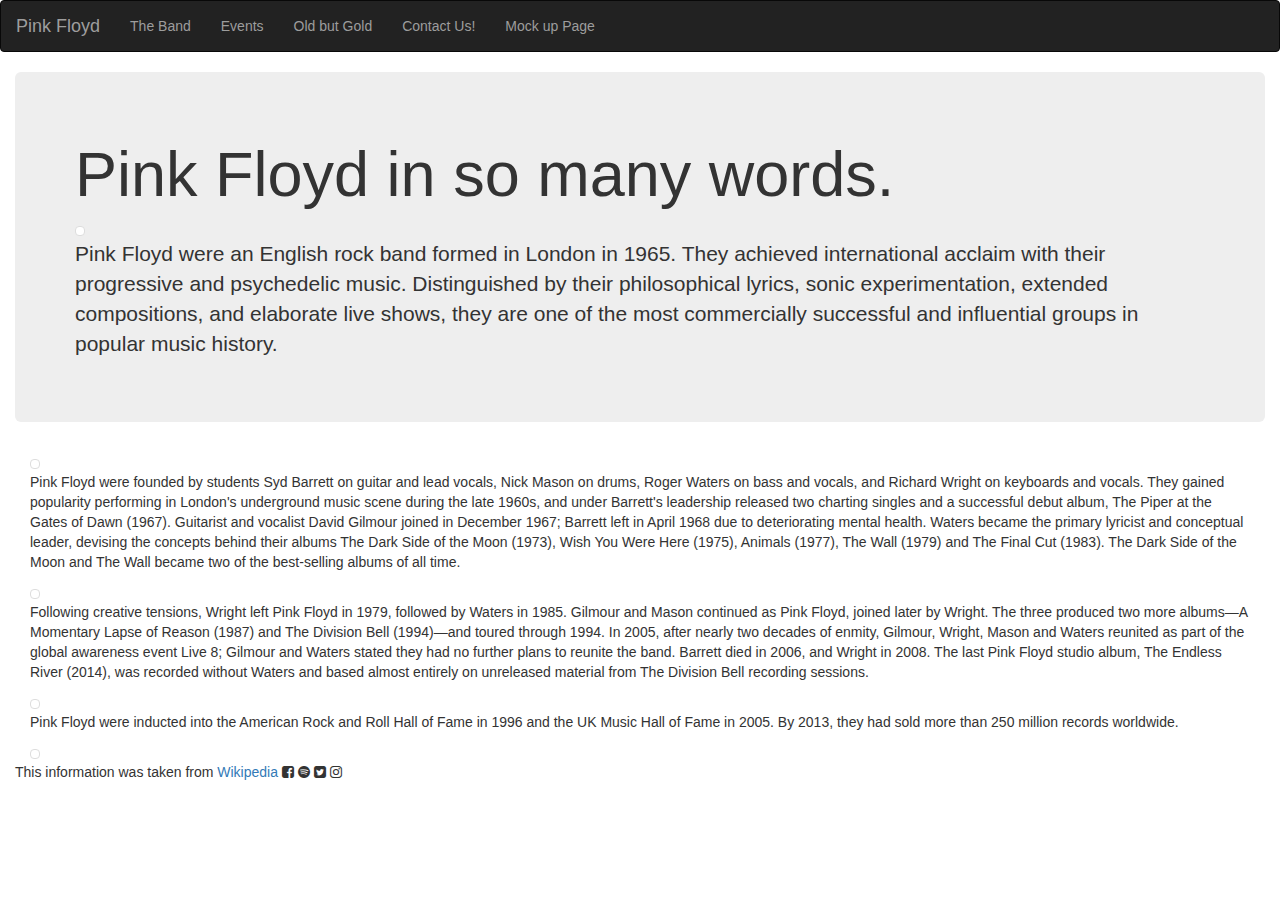
==== band.html @ ce0d2705 "removed spare div tag in nav bar" ====
<!DOCTYPE html>
<html lang="en">

<head>
  <title>Pink Floyd The Band</title>
  <meta charset="utf-8">
  <meta name="viewport" content="width=device-width, initial-scale=1">
  <!-- Font Awesome -->
  <link href="https://stackpath.bootstrapcdn.com/font-awesome/4.7.0/css/font-awesome.min.css" rel="stylesheet"
    integrity="sha384-wvfXpqpZZVQGK6TAh5PVlGOfQNHSoD2xbE+QkPxCAFlNEevoEH3Sl0sibVcOQVnN" crossorigin="anonymous">
  <!-- Roboto Font -->
  <link href="https://fonts.googleapis.com/css?family=Roboto" rel="stylesheet">
  <!-- CSS -->
  <link rel="stylesheet" href="https://thestarvingcoder.github.io/favorite_band/assets/static/style.css">

</head>

<body>
  <!-- nav bar code -->
  <nav class="navbar navbar-inverse">
    <div class="container-fluid">
      <div class="navbar-header">
        <button type="button" class="navbar-toggle" data-toggle="collapse" data-target="#myNavbar">
          <span class="icon-bar"></span>
          <span class="icon-bar"></span>
          <span class="icon-bar"></span>
        </button>
        <a class="navbar-brand" href="https://thestarvingcoder.github.io/favorite_band/index.html">Pink Floyd</a>
      </div>
      <div class="collapse navbar-collapse" id="myNavbar">
        <ul class="nav navbar-nav">
          <li><a href="https://thestarvingcoder.github.io/favorite_band/band.html">The Band</a></li>
          <li><a href="https://thestarvingcoder.github.io/favorite_band/events.html">Events</a></li>
          <li><a href="https://thestarvingcoder.github.io/favorite_band/oldbutgold.html">Old but Gold</a></li>
          <li><a href="https://thestarvingcoder.github.io/favorite_band/contact.html">Contact Us!</a></li>
          <li><a href="https://thestarvingcoder.github.io/favorite_band/mockup.html">Mock up Page</a></li>
        </ul>
      </div>
    </div>
  </nav>

  <div class="container-fluid center">
    <div class="jumbotron">
      <h1 class="center">Pink Floyd in so many words.</h1>
      <img src="https://thestarvingcoder.github.io/favorite_band/assets/images/fountain.png" class="img-thumbnail"
        alt="">
      <p>Pink Floyd were an English rock band formed in London in 1965. They achieved international acclaim with their
        progressive and psychedelic music. Distinguished by their philosophical lyrics, sonic experimentation, extended
        compositions, and elaborate live shows, they are one of the most commercially successful and influential groups
        in popular music history.</p>
    </div>
    <div class="container-fluid center">
      <img src="https://thestarvingcoder.github.io/favorite_band/assets/images/practice.png" class="img-thumbnail"
        alt="">
      <p class="band-info"> Pink Floyd were founded by students Syd Barrett on guitar and lead vocals, Nick Mason on
        drums, Roger Waters on bass and vocals, and Richard Wright on keyboards and vocals. They gained popularity
        performing in London's underground music scene during the late 1960s, and under Barrett's leadership released
        two charting singles and a successful debut album, The Piper at the Gates of Dawn (1967). Guitarist and vocalist
        David Gilmour joined in December 1967; Barrett left in April 1968 due to deteriorating mental health. Waters
        became the primary lyricist and conceptual leader, devising the concepts behind their albums The Dark Side of
        the Moon (1973), Wish You Were Here (1975), Animals (1977), The Wall (1979) and The Final Cut (1983). The Dark
        Side of the Moon and The Wall became two of the best-selling albums of all time.</p>
      <img src="https://thestarvingcoder.github.io/favorite_band/assets/images/group_photo.png" class="img-thumbnail"
        alt="">
      <p class="band-info">Following creative tensions, Wright left Pink Floyd in 1979, followed by Waters in 1985.
        Gilmour and Mason continued as Pink Floyd, joined later by Wright. The three produced two more albums—A
        Momentary Lapse of Reason (1987) and The Division Bell (1994)—and toured through 1994. In 2005, after nearly two
        decades of enmity, Gilmour, Wright, Mason and Waters reunited as part of the global awareness event Live 8;
        Gilmour and Waters stated they had no further plans to reunite the band. Barrett died in 2006, and Wright in
        2008. The last Pink Floyd studio album, The Endless River (2014), was recorded without Waters and based almost
        entirely on unreleased material from The Division Bell recording sessions.</p>
      <img src="https://thestarvingcoder.github.io/favorite_band/assets/images/studio.png" class="img-thumbnail" alt="">
      <p class="band-info">Pink Floyd were inducted into the American Rock and Roll Hall of Fame in 1996 and the UK
        Music Hall of Fame in 2005. By 2013, they had sold more than 250 million records worldwide.</p>
      <img src="https://thestarvingcoder.github.io/favorite_band/assets/images/airplane_background.png"
        class="img-thumbnail" alt="">
    </div>
  </div>
  <!-- Footer -->
  <footer class="container-fluid center">This information was taken from <a
      href="https://en.wikipedia.org/wiki/Pink_Floyd">Wikipedia</a>
    <i class="fa fa-facebook-square 5x" aria-hidden="false"></i>
    <i class="fa fa-spotify" aria-hidden="false"></i>
    <i class="fa fa-twitter-square" aria-hidden="false"></i>
    <i class="fa fa-instagram" aria-hidden="false"></i>
  </footer>

  <!-- Bootstrap CSS -->
  <link rel="stylesheet" href="https://maxcdn.bootstrapcdn.com/bootstrap/3.4.0/css/bootstrap.min.css">
  <!-- JQuery -->
  <script src="https://ajax.googleapis.com/ajax/libs/jquery/3.3.1/jquery.min.js"></script>
  <!-- Bootstrap JS -->
  <script src="https://maxcdn.bootstrapcdn.com/bootstrap/3.4.0/js/bootstrap.min.js"></script>

</body>

</html>
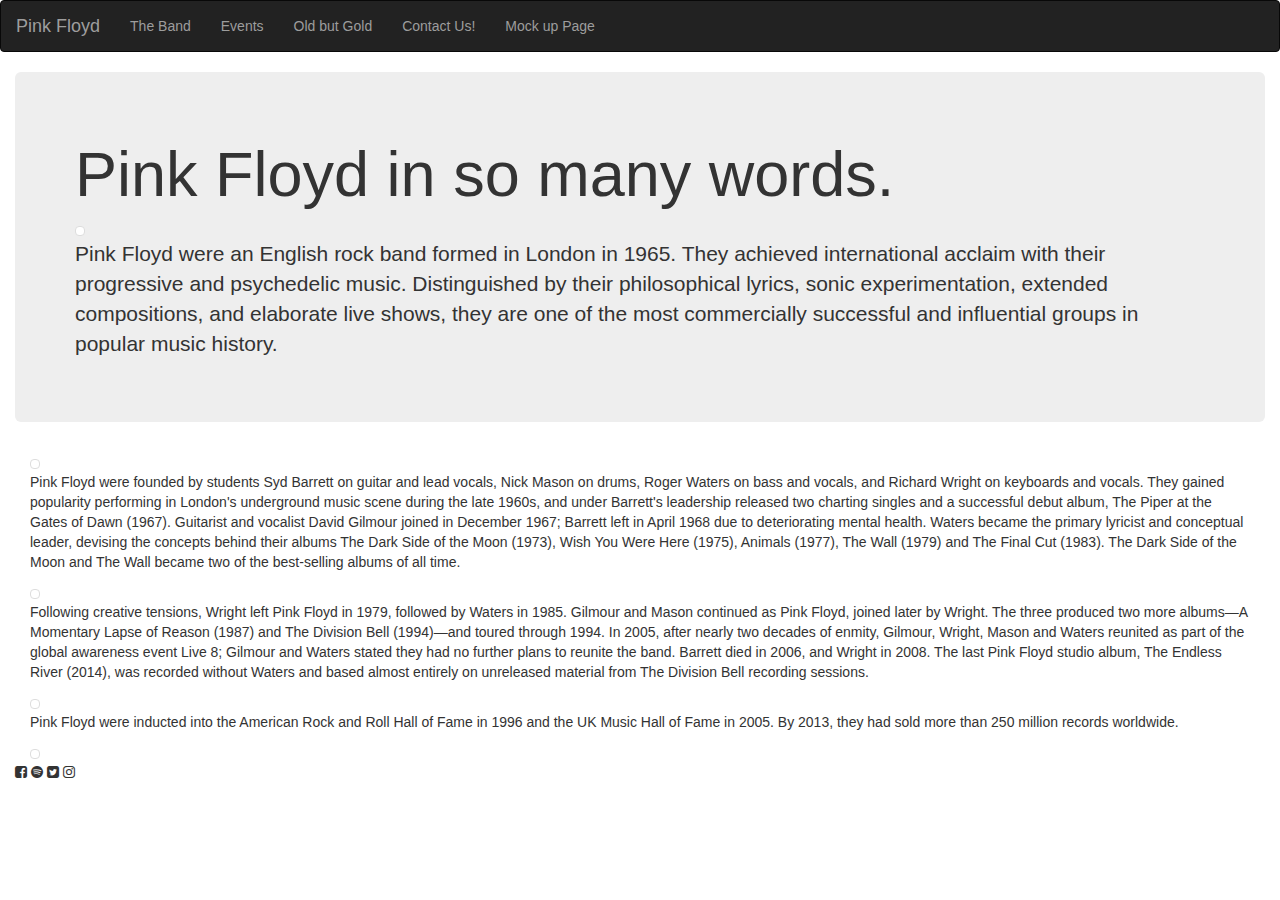
==== commit 73da2ca0: "edited bootstrap interface layout" ====
--- a/band.html
+++ b/band.html
@@ -39,46 +39,63 @@
     </div>
   </nav>
 
+  <!-- JumboTron -->
   <div class="container-fluid center">
-    <div class="jumbotron">
-      <h1 class="center">Pink Floyd in so many words.</h1>
-      <img src="https://thestarvingcoder.github.io/favorite_band/assets/images/fountain.png" class="img-thumbnail"
-        alt="">
-      <p>Pink Floyd were an English rock band formed in London in 1965. They achieved international acclaim with their
-        progressive and psychedelic music. Distinguished by their philosophical lyrics, sonic experimentation, extended
-        compositions, and elaborate live shows, they are one of the most commercially successful and influential groups
-        in popular music history.</p>
-    </div>
-    <div class="container-fluid center">
-      <img src="https://thestarvingcoder.github.io/favorite_band/assets/images/practice.png" class="img-thumbnail"
-        alt="">
-      <p class="band-info"> Pink Floyd were founded by students Syd Barrett on guitar and lead vocals, Nick Mason on
-        drums, Roger Waters on bass and vocals, and Richard Wright on keyboards and vocals. They gained popularity
-        performing in London's underground music scene during the late 1960s, and under Barrett's leadership released
-        two charting singles and a successful debut album, The Piper at the Gates of Dawn (1967). Guitarist and vocalist
-        David Gilmour joined in December 1967; Barrett left in April 1968 due to deteriorating mental health. Waters
-        became the primary lyricist and conceptual leader, devising the concepts behind their albums The Dark Side of
-        the Moon (1973), Wish You Were Here (1975), Animals (1977), The Wall (1979) and The Final Cut (1983). The Dark
-        Side of the Moon and The Wall became two of the best-selling albums of all time.</p>
-      <img src="https://thestarvingcoder.github.io/favorite_band/assets/images/group_photo.png" class="img-thumbnail"
-        alt="">
-      <p class="band-info">Following creative tensions, Wright left Pink Floyd in 1979, followed by Waters in 1985.
-        Gilmour and Mason continued as Pink Floyd, joined later by Wright. The three produced two more albums—A
-        Momentary Lapse of Reason (1987) and The Division Bell (1994)—and toured through 1994. In 2005, after nearly two
-        decades of enmity, Gilmour, Wright, Mason and Waters reunited as part of the global awareness event Live 8;
-        Gilmour and Waters stated they had no further plans to reunite the band. Barrett died in 2006, and Wright in
-        2008. The last Pink Floyd studio album, The Endless River (2014), was recorded without Waters and based almost
-        entirely on unreleased material from The Division Bell recording sessions.</p>
-      <img src="https://thestarvingcoder.github.io/favorite_band/assets/images/studio.png" class="img-thumbnail" alt="">
-      <p class="band-info">Pink Floyd were inducted into the American Rock and Roll Hall of Fame in 1996 and the UK
-        Music Hall of Fame in 2005. By 2013, they had sold more than 250 million records worldwide.</p>
-      <img src="https://thestarvingcoder.github.io/favorite_band/assets/images/airplane_background.png"
-        class="img-thumbnail" alt="">
+    <div class="row">
+      <div class="col-md-12">
+        <!-- <div class="container-fluid center"> -->
+        <div class="jumbotron">
+          <h1 class="center">Pink Floyd in so many words.</h1>
+          <img src="https://thestarvingcoder.github.io/favorite_band/assets/images/fountain.png" class="img-thumbnail"
+            alt="">
+          <p>Pink Floyd were an English rock band formed in London in 1965. They achieved international acclaim with
+            their
+            progressive and psychedelic music. Distinguished by their philosophical lyrics, sonic experimentation,
+            extended
+            compositions, and elaborate live shows, they are one of the most commercially successful and influential
+            groups
+            in popular music history.</p>
+        </div>
+        <div class="container-fluid center">
+          <img src="https://thestarvingcoder.github.io/favorite_band/assets/images/practice.png" class="img-thumbnail"
+            alt="">
+          <p class="band-info"> Pink Floyd were founded by students Syd Barrett on guitar and lead vocals, Nick Mason on
+            drums, Roger Waters on bass and vocals, and Richard Wright on keyboards and vocals. They gained popularity
+            performing in London's underground music scene during the late 1960s, and under Barrett's leadership
+            released
+            two charting singles and a successful debut album, The Piper at the Gates of Dawn (1967). Guitarist and
+            vocalist
+            David Gilmour joined in December 1967; Barrett left in April 1968 due to deteriorating mental health. Waters
+            became the primary lyricist and conceptual leader, devising the concepts behind their albums The Dark Side
+            of
+            the Moon (1973), Wish You Were Here (1975), Animals (1977), The Wall (1979) and The Final Cut (1983). The
+            Dark
+            Side of the Moon and The Wall became two of the best-selling albums of all time.</p>
+          <img src="https://thestarvingcoder.github.io/favorite_band/assets/images/group_photo.png"
+            class="img-thumbnail" alt="">
+          <p class="band-info">Following creative tensions, Wright left Pink Floyd in 1979, followed by Waters in 1985.
+            Gilmour and Mason continued as Pink Floyd, joined later by Wright. The three produced two more albums—A
+            Momentary Lapse of Reason (1987) and The Division Bell (1994)—and toured through 1994. In 2005, after nearly
+            two
+            decades of enmity, Gilmour, Wright, Mason and Waters reunited as part of the global awareness event Live 8;
+            Gilmour and Waters stated they had no further plans to reunite the band. Barrett died in 2006, and Wright in
+            2008. The last Pink Floyd studio album, The Endless River (2014), was recorded without Waters and based
+            almost
+            entirely on unreleased material from The Division Bell recording sessions.</p>
+          <img src="https://thestarvingcoder.github.io/favorite_band/assets/images/studio.png" class="img-thumbnail"
+            alt="">
+          <p class="band-info">Pink Floyd were inducted into the American Rock and Roll Hall of Fame in 1996 and the UK
+            Music Hall of Fame in 2005. By 2013, they had sold more than 250 million records worldwide.</p>
+          <img src="https://thestarvingcoder.github.io/favorite_band/assets/images/airplane_background.png"
+            class="img-thumbnail" alt="">
+        </div>
+
+      </div>
     </div>
   </div>
+
   <!-- Footer -->
-  <footer class="container-fluid center">This information was taken from <a
-      href="https://en.wikipedia.org/wiki/Pink_Floyd">Wikipedia</a>
+  <footer class="container-fluid center">
     <i class="fa fa-facebook-square 5x" aria-hidden="false"></i>
     <i class="fa fa-spotify" aria-hidden="false"></i>
     <i class="fa fa-twitter-square" aria-hidden="false"></i>
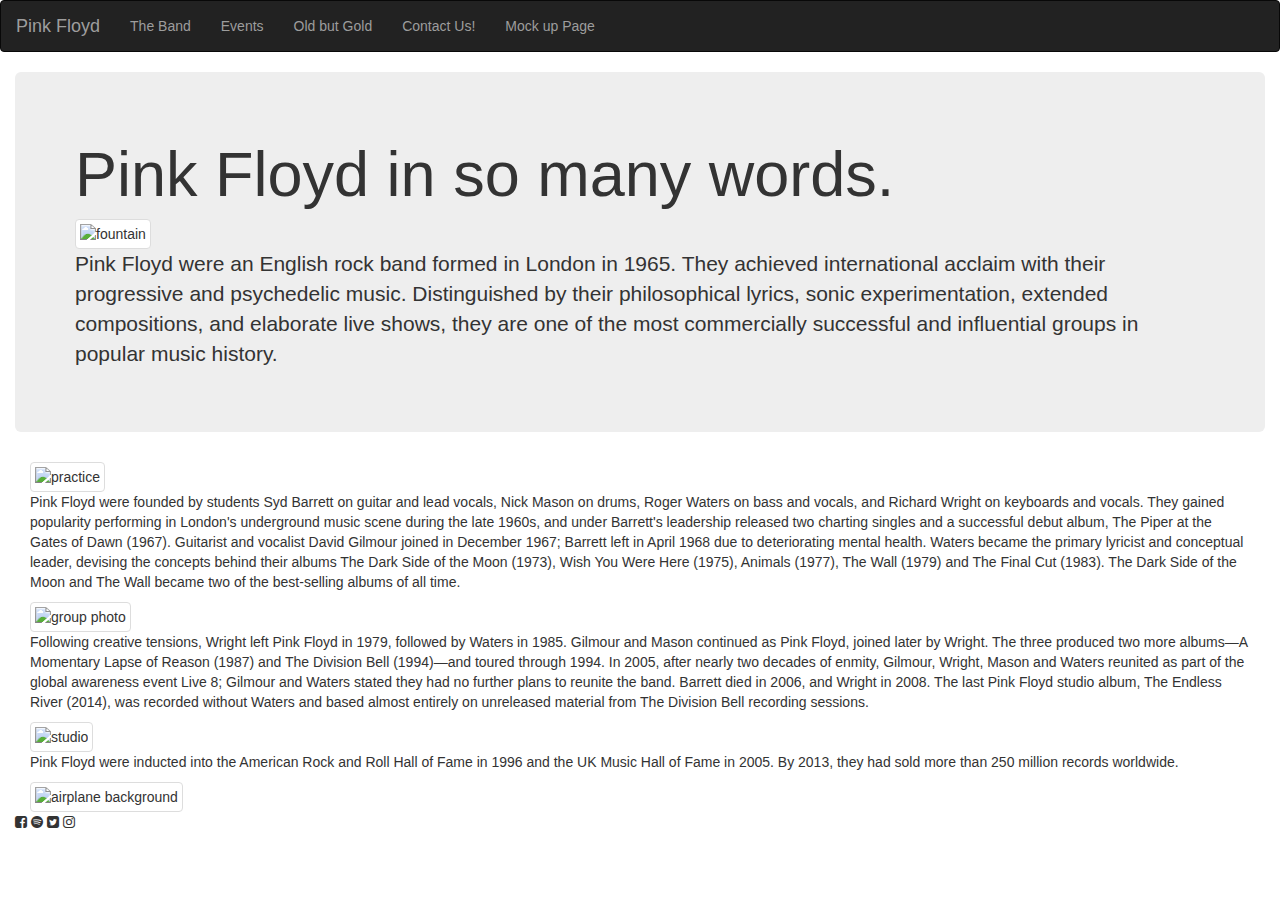
==== commit e9bf7a33: "added alt descriptions" ====
--- a/band.html
+++ b/band.html
@@ -3,6 +3,9 @@
 
 <head>
   <title>Pink Floyd The Band</title>
+  <!-- favicon -->
+  <link rel="icon" type="image/png"
+    href="https://thestarvingcoder.github.io/favorite_band/assets/images/favicon.ico?" />
   <meta charset="utf-8">
   <meta name="viewport" content="width=device-width, initial-scale=1">
   <!-- Font Awesome -->
@@ -47,7 +50,7 @@
         <div class="jumbotron">
           <h1 class="center">Pink Floyd in so many words.</h1>
           <img src="https://thestarvingcoder.github.io/favorite_band/assets/images/fountain.png" class="img-thumbnail"
-            alt="">
+            alt="fountain">
           <p>Pink Floyd were an English rock band formed in London in 1965. They achieved international acclaim with
             their
             progressive and psychedelic music. Distinguished by their philosophical lyrics, sonic experimentation,
@@ -58,7 +61,7 @@
         </div>
         <div class="container-fluid center">
           <img src="https://thestarvingcoder.github.io/favorite_band/assets/images/practice.png" class="img-thumbnail"
-            alt="">
+            alt="practice">
           <p class="band-info"> Pink Floyd were founded by students Syd Barrett on guitar and lead vocals, Nick Mason on
             drums, Roger Waters on bass and vocals, and Richard Wright on keyboards and vocals. They gained popularity
             performing in London's underground music scene during the late 1960s, and under Barrett's leadership
@@ -72,7 +75,7 @@
             Dark
             Side of the Moon and The Wall became two of the best-selling albums of all time.</p>
           <img src="https://thestarvingcoder.github.io/favorite_band/assets/images/group_photo.png"
-            class="img-thumbnail" alt="">
+            class="img-thumbnail" alt="group photo">
           <p class="band-info">Following creative tensions, Wright left Pink Floyd in 1979, followed by Waters in 1985.
             Gilmour and Mason continued as Pink Floyd, joined later by Wright. The three produced two more albums—A
             Momentary Lapse of Reason (1987) and The Division Bell (1994)—and toured through 1994. In 2005, after nearly
@@ -83,11 +86,11 @@
             almost
             entirely on unreleased material from The Division Bell recording sessions.</p>
           <img src="https://thestarvingcoder.github.io/favorite_band/assets/images/studio.png" class="img-thumbnail"
-            alt="">
+            alt="studio">
           <p class="band-info">Pink Floyd were inducted into the American Rock and Roll Hall of Fame in 1996 and the UK
             Music Hall of Fame in 2005. By 2013, they had sold more than 250 million records worldwide.</p>
           <img src="https://thestarvingcoder.github.io/favorite_band/assets/images/airplane_background.png"
-            class="img-thumbnail" alt="">
+            class="img-thumbnail" alt="airplane background">
         </div>
 
       </div>
